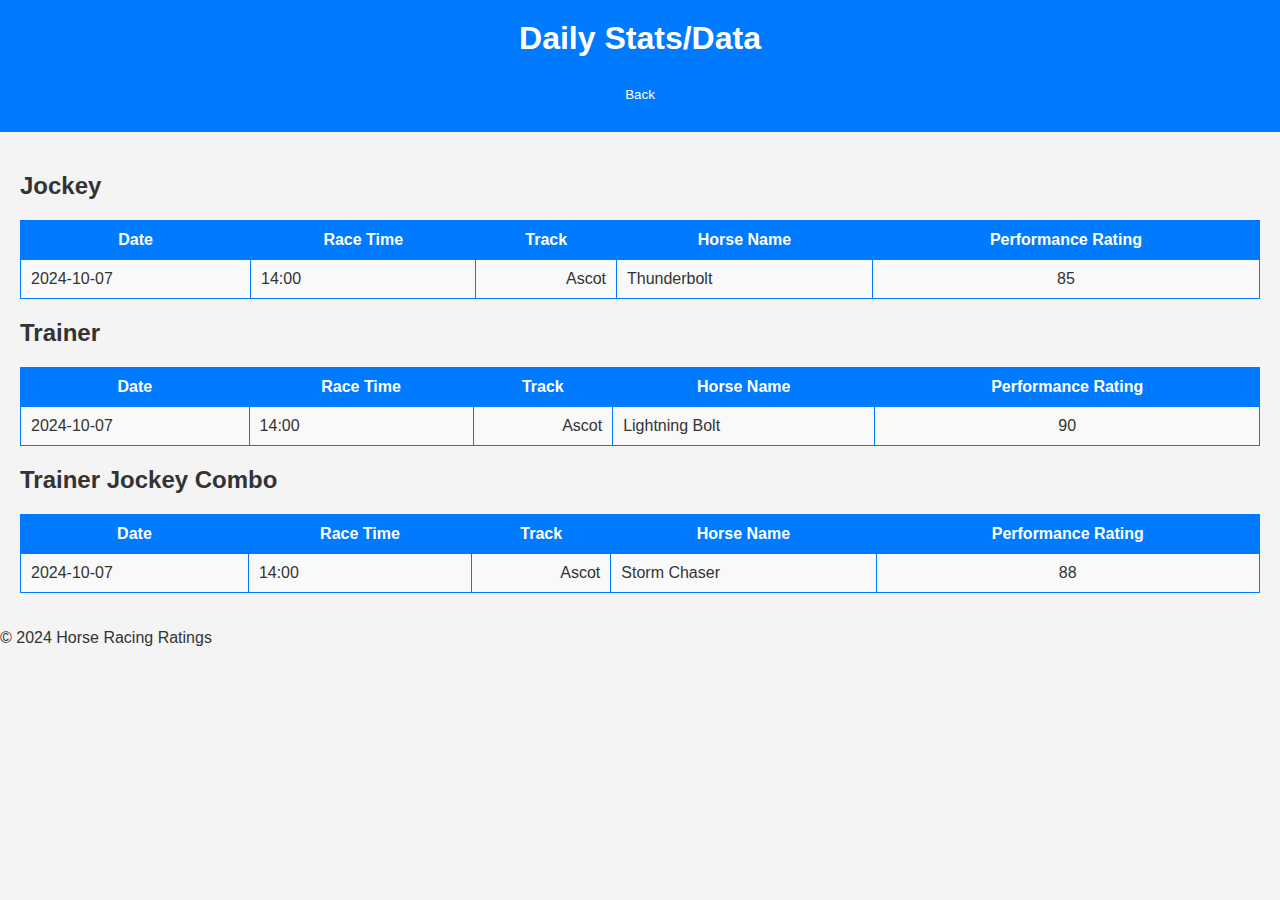
==== daily_stats.html @ 3cd0a53e "Create daily_stats.html" ====
<!DOCTYPE html>
<html lang="en">
<head>
    <meta charset="UTF-8">
    <meta name="viewport" content="width=device-width, initial-scale=1.0">
    <title>Daily Stats/Data</title>
    <link rel="stylesheet" href="styles.css">
</head>
<body>
    <header>
        <h1>Daily Stats/Data</h1>
        <button class="back" onclick="window.history.back();">Back</button>
    </header>
    <main>
        <section class="stats-section">
            <h2>Jockey</h2>
            <table id="jockeyData">
                <thead>
                    <tr>
                        <th>Date</th>
                        <th>Race Time</th>
                        <th>Track</th>
                        <th>Horse Name</th>
                        <th>Performance Rating</th>
                    </tr>
                </thead>
                <tbody>
                    <!-- Sample data row (replace with dynamic data) -->
                    <tr>
                        <td>2024-10-07</td>
                        <td>14:00</td>
                        <td>Ascot</td>
                        <td>Thunderbolt</td>
                        <td>85</td>
                    </tr>
                </tbody>
            </table>
        </section>

        <section class="stats-section">
            <h2>Trainer</h2>
            <table id="trainerData">
                <thead>
                    <tr>
                        <th>Date</th>
                        <th>Race Time</th>
                        <th>Track</th>
                        <th>Horse Name</th>
                        <th>Performance Rating</th>
                    </tr>
                </thead>
                <tbody>
                    <!-- Sample data row (replace with dynamic data) -->
                    <tr>
                        <td>2024-10-07</td>
                        <td>14:00</td>
                        <td>Ascot</td>
                        <td>Lightning Bolt</td>
                        <td>90</td>
                    </tr>
                </tbody>
            </table>
        </section>

        <section class="stats-section">
            <h2>Trainer Jockey Combo</h2>
            <table id="comboData">
                <thead>
                    <tr>
                        <th>Date</th>
                        <th>Race Time</th>
                        <th>Track</th>
                        <th>Horse Name</th>
                        <th>Performance Rating</th>
                    </tr>
                </thead>
                <tbody>
                    <!-- Sample data row (replace with dynamic data) -->
                    <tr>
                        <td>2024-10-07</td>
                        <td>14:00</td>
                        <td>Ascot</td>
                        <td>Storm Chaser</td>
                        <td>88</td>
                    </tr>
                </tbody>
            </table>
        </section>
    </main>
    <footer>
        <p>&copy; 2024 Horse Racing Ratings</p>
    </footer>
</body>
</html>
---- styles.css ----
body {
    font-family: Arial, sans-serif;
    margin: 0;
    padding: 0;
    background-color: #f4f4f4;
    color: #333;
}

header {
    background: #007BFF;
    color: #fff;
    padding: 20px;
    text-align: center;
}

h1 {
    margin: 0;
}

main {
    padding: 20px;
}

form {
    margin-bottom: 20px;
}

input[type="file"] {
    padding: 10px;
    border: 1px solid #ccc;
    border-radius: 5px;
}

button {
    background-color: #007BFF;
    color: white;
    border: none;
    padding: 10px 15px;
    border-radius: 5px;
    cursor: pointer;
    transition: background-color 0.3s;
    text-align: center; /* Center the text */
}

button:hover {
    background-color: #0056b3;
}

#raceList {
    margin-bottom: 20px;
}

#raceList a {
    display: block;
    margin: 5px 0;
    padding: 10px;
    background-color: #e9ecef;
    border-radius: 5px;
    text-decoration: none;
    color: #333;
    transition: background-color 0.3s;
    text-align: center; /* Center the text */
}

#raceList a:hover {
    background-color: #d1d1d1;
}


#raceList a:hover {
    background-color: #d1d1d1;
}

table {
    width: 100%;
    border-collapse: collapse;
    margin-top: 20px;
}

th, td {
    border: 1px solid #007BFF;
    padding: 10px;
    text-align: left; /* Default left alignment for cells */
}

th {
    background-color: #007BFF;
    color: white;
    text-align: center; /* Centered headers */
}

td {
    background-color: #f9f9f9;
}

td.empty {
    background-color: #fff; /* Empty cells will be white */
}

/* Specific styles for Weight column */
td:nth-child(3) {
    text-align: right; /* Align Weight to the right */
}

/* L3 AVG and other center-aligned columns */
td:nth-child(5), /* L3 AVG */
td:nth-child(6), /* 1LR */
td:nth-child(7), /* 2LR */
td:nth-child(8), /* 3LR */
td:nth-child(9), /* 4LR */
td:nth-child(10), /* 5LR */
td:nth-child(11), /* 6LR */
td:nth-child(12), /* Best */
td:nth-child(13), /* OR */
td:nth-child(14) { /* OR/BEST Diff */
    text-align: center; /* Center these columns */
}

button.back {
    margin-top: 20px;
}

/* Slim down the odds table */
#oddsTable {
    width: 50%; /* Reduce the width to make it slimmer */
    margin: 20px auto; /* Center the table */
    border-collapse: collapse; /* Remove space between table cells */
}

#oddsTable th, #oddsTable td {
    padding: 8px 12px; /* Reduce padding to make it slimmer */
    font-size: 14px; /* Adjust font size to make text more compact */
}

#oddsTable th {
    background-color: #007BFF; /* Keep the same color as other headers */
    color: white;
    text-align: left; /* Align text to the left */
}

#oddsTable td {
    border: 1px solid #007BFF; /* Keep borders consistent */
}

#oddsTable tr:nth-child(even) {
    background-color: #f9f9f9; /* Optional: Zebra striping for readability */
}

#oddsTable tr:hover {
    background-color: #f1f1f1; /* Optional: Hover effect */
}

@media (max-width: 600px) {
    button {
        width: 100%;
    }
}
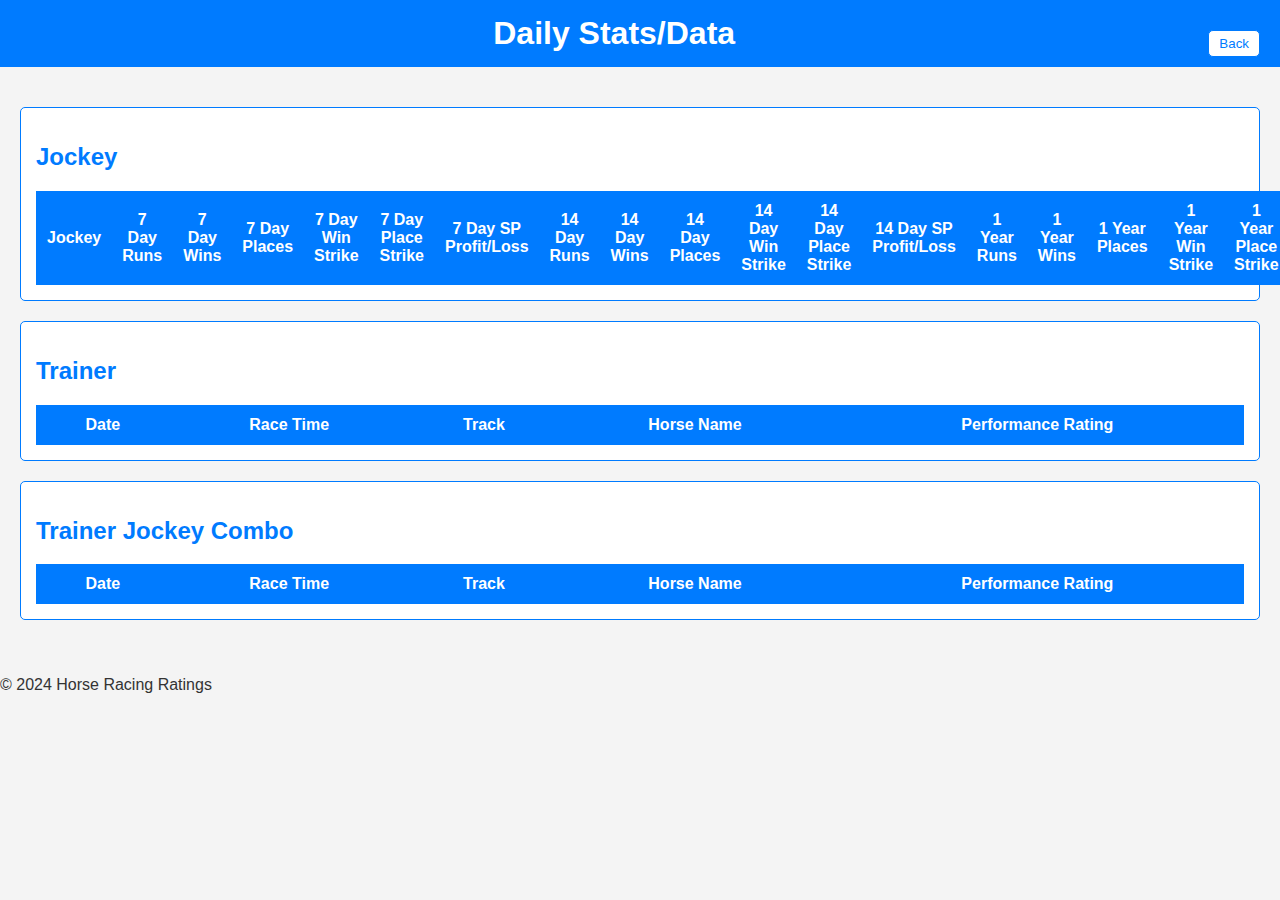
==== commit a8e9365e: "Update daily_stats.html" ====
--- a/daily_stats.html
+++ b/daily_stats.html
@@ -5,6 +5,82 @@
     <meta name="viewport" content="width=device-width, initial-scale=1.0">
     <title>Daily Stats/Data</title>
     <link rel="stylesheet" href="styles.css">
+    <script>
+        async function fetchData(url, tableId) {
+            const response = await fetch(url);
+            const data = await response.text();
+            const rows = data.split('\n').map(row => row.split(','));
+
+            const tableBody = document.querySelector(`#${tableId} tbody`);
+            tableBody.innerHTML = ''; // Clear existing data
+
+            // Define the indices for the required columns
+            const headers = rows[0];
+            const indices = {
+                Jockey: headers.indexOf("Jockey"),
+                SevenDayRuns: headers.indexOf("7Day_Runs"),
+                SevenDayWins: headers.indexOf("7Day_Wins"),
+                SevenDayPlaces: headers.indexOf("7Day_Places"),
+                SevenDayWinStrike: headers.indexOf("7Day_Win_Strike"),
+                SevenDayPlaceStrike: headers.indexOf("7Day_Place_Strike"),
+                SevenDaySPProfitLoss: headers.indexOf("7Day_SP_ProfitLoss"),
+                FourteenDayRuns: headers.indexOf("14Day_Runs"),
+                FourteenDayWins: headers.indexOf("14Day_Wins"),
+                FourteenDayPlaces: headers.indexOf("14Day_Places"),
+                FourteenDayWinStrike: headers.indexOf("14Day_Win_Strike"),
+                FourteenDayPlaceStrike: headers.indexOf("14Day_Place_Strike"),
+                FourteenDaySPProfitLoss: headers.indexOf("14Day_SP_ProfitLoss"),
+                OneYearRuns: headers.indexOf("1YR_Runs"),
+                OneYearWins: headers.indexOf("1YR_Wins"),
+                OneYearPlaces: headers.indexOf("1YR_Places"),
+                OneYearWinStrike: headers.indexOf("1YR_Win_Strike"),
+                OneYearPlaceStrike: headers.indexOf("1YR_Place_Strike"),
+                OneYearSPProfitLoss: headers.indexOf("1YR_SP_ProfitLoss"),
+            };
+
+            // Filter and sort the data based on 14Day_Place_Strike
+            const filteredRows = rows.slice(1).map(row => ({
+                Jockey: row[indices.Jockey],
+                SevenDayRuns: row[indices.SevenDayRuns],
+                SevenDayWins: row[indices.SevenDayWins],
+                SevenDayPlaces: row[indices.SevenDayPlaces],
+                SevenDayWinStrike: row[indices.SevenDayWinStrike],
+                SevenDayPlaceStrike: row[indices.SevenDayPlaceStrike],
+                SevenDaySPProfitLoss: row[indices.SevenDaySPProfitLoss],
+                FourteenDayRuns: row[indices.FourteenDayRuns],
+                FourteenDayWins: row[indices.FourteenDayWins],
+                FourteenDayPlaces: row[indices.FourteenDayPlaces],
+                FourteenDayWinStrike: row[indices.FourteenDayWinStrike],
+                FourteenDayPlaceStrike: row[indices.FourteenDayPlaceStrike],
+                FourteenDaySPProfitLoss: row[indices.FourteenDaySPProfitLoss],
+                OneYearRuns: row[indices.OneYearRuns],
+                OneYearWins: row[indices.OneYearWins],
+                OneYearPlaces: row[indices.OneYearPlaces],
+                OneYearWinStrike: row[indices.OneYearWinStrike],
+                OneYearPlaceStrike: row[indices.OneYearPlaceStrike],
+                OneYearSPProfitLoss: row[indices.OneYearSPProfitLoss],
+            }));
+
+            const sortedRows = filteredRows.sort((a, b) => b.FourteenDayPlaceStrike - a.FourteenDayPlaceStrike);
+
+            // Populate the table with sorted data
+            sortedRows.forEach(row => {
+                const tr = document.createElement('tr');
+                for (const key in row) {
+                    const td = document.createElement('td');
+                    td.textContent = row[key];
+                    tr.appendChild(td);
+                }
+                tableBody.appendChild(tr);
+            });
+        }
+
+        document.addEventListener("DOMContentLoaded", function() {
+            const jockeyDataUrl = 'https://docs.google.com/spreadsheets/d/1o404gnNxauWQjXDnMDHng3fUGe3U0HTx750AKPH8PXc/export?format=csv'; // Your CSV URL
+
+            fetchData(jockeyDataUrl, 'jockeyData');
+        });
+    </script>
 </head>
 <body>
     <header>
@@ -17,22 +93,29 @@
             <table id="jockeyData">
                 <thead>
                     <tr>
-                        <th>Date</th>
-                        <th>Race Time</th>
-                        <th>Track</th>
-                        <th>Horse Name</th>
-                        <th>Performance Rating</th>
+                        <th>Jockey</th>
+                        <th>7 Day Runs</th>
+                        <th>7 Day Wins</th>
+                        <th>7 Day Places</th>
+                        <th>7 Day Win Strike</th>
+                        <th>7 Day Place Strike</th>
+                        <th>7 Day SP Profit/Loss</th>
+                        <th>14 Day Runs</th>
+                        <th>14 Day Wins</th>
+                        <th>14 Day Places</th>
+                        <th>14 Day Win Strike</th>
+                        <th>14 Day Place Strike</th>
+                        <th>14 Day SP Profit/Loss</th>
+                        <th>1 Year Runs</th>
+                        <th>1 Year Wins</th>
+                        <th>1 Year Places</th>
+                        <th>1 Year Win Strike</th>
+                        <th>1 Year Place Strike</th>
+                        <th>1 Year SP Profit/Loss</th>
                     </tr>
                 </thead>
                 <tbody>
-                    <!-- Sample data row (replace with dynamic data) -->
-                    <tr>
-                        <td>2024-10-07</td>
-                        <td>14:00</td>
-                        <td>Ascot</td>
-                        <td>Thunderbolt</td>
-                        <td>85</td>
-                    </tr>
+                    <!-- Data will be populated here -->
                 </tbody>
             </table>
         </section>
@@ -50,14 +133,7 @@
                     </tr>
                 </thead>
                 <tbody>
-                    <!-- Sample data row (replace with dynamic data) -->
-                    <tr>
-                        <td>2024-10-07</td>
-                        <td>14:00</td>
-                        <td>Ascot</td>
-                        <td>Lightning Bolt</td>
-                        <td>90</td>
-                    </tr>
+                    <!-- Data will be populated here -->
                 </tbody>
             </table>
         </section>
@@ -75,14 +151,7 @@
                     </tr>
                 </thead>
                 <tbody>
-                    <!-- Sample data row (replace with dynamic data) -->
-                    <tr>
-                        <td>2024-10-07</td>
-                        <td>14:00</td>
-                        <td>Ascot</td>
-                        <td>Storm Chaser</td>
-                        <td>88</td>
-                    </tr>
+                    <!-- Data will be populated here -->
                 </tbody>
             </table>
         </section>
--- a/styles.css
+++ b/styles.css
@@ -9,12 +9,31 @@
 header {
     background: #007BFF;
     color: #fff;
-    padding: 20px;
-    text-align: center;
+    padding: 10px 20px; /* Adjusted padding for better alignment */
+    display: flex; /* Use flexbox for alignment */
+    align-items: center; /* Center items vertically */
+    justify-content: space-between; /* Space between button and title */
 }
 
 h1 {
     margin: 0;
+    flex-grow: 1; /* Allow the title to take remaining space */
+    text-align: center; /* Center the title horizontally */
+}
+
+button {
+    background-color: #fff;
+    color: #007BFF;
+    border: 1px solid #007BFF;
+    padding: 5px 10px; /* Adjust padding for smaller button */
+    border-radius: 5px;
+    cursor: pointer;
+    transition: background-color 0.3s;
+}
+
+button:hover {
+    background-color: #0056b3;
+    color: white; /* Change text color on hover */
 }
 
 main {
@@ -29,21 +48,6 @@
     padding: 10px;
     border: 1px solid #ccc;
     border-radius: 5px;
-}
-
-button {
-    background-color: #007BFF;
-    color: white;
-    border: none;
-    padding: 10px 15px;
-    border-radius: 5px;
-    cursor: pointer;
-    transition: background-color 0.3s;
-    text-align: center; /* Center the text */
-}
-
-button:hover {
-    background-color: #0056b3;
 }
 
 #raceList {
@@ -61,11 +65,6 @@
     transition: background-color 0.3s;
     text-align: center; /* Center the text */
 }
-
-#raceList a:hover {
-    background-color: #d1d1d1;
-}
-
 
 #raceList a:hover {
     background-color: #d1d1d1;
@@ -155,3 +154,38 @@
         width: 100%;
     }
 }
+
+.stats-section {
+    margin: 20px 0;
+    padding: 15px;
+    background-color: #fff;
+    border: 1px solid #007BFF;
+    border-radius: 5px;
+}
+
+.stats-section h2 {
+    color: #007BFF;
+}
+
+/* Table styling */
+table {
+    width: 100%;
+    border-collapse: collapse;
+    margin-top: 10px;
+}
+
+th, td {
+    border: 1px solid #007BFF;
+    padding: 10px;
+    text-align: left;
+}
+
+th {
+    background-color: #007BFF;
+    color: white;
+    text-align: center;
+}
+
+td {
+    background-color: #f9f9f9;
+}
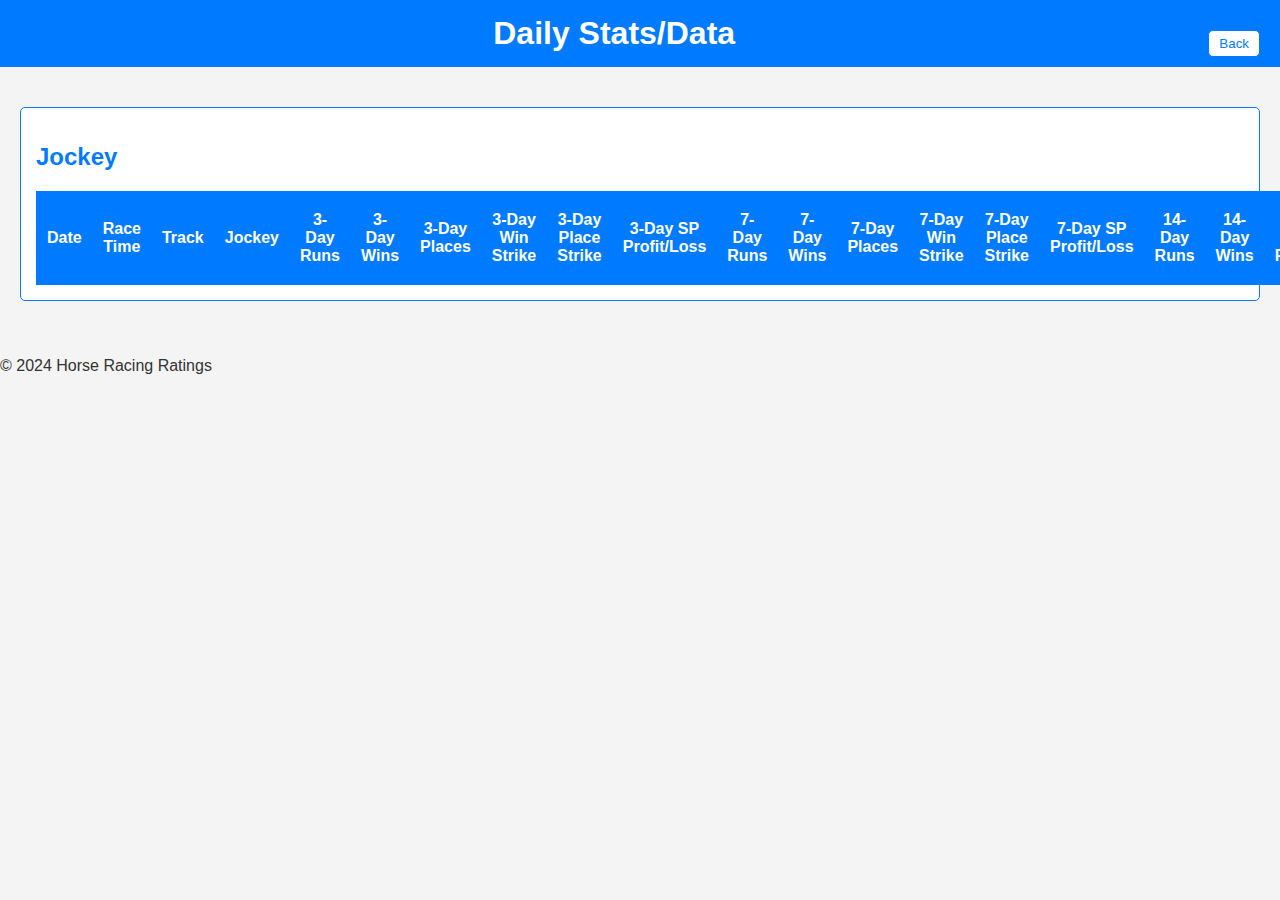
==== commit 69529985: "Update daily_stats.html" ====
--- a/daily_stats.html
+++ b/daily_stats.html
@@ -5,82 +5,7 @@
     <meta name="viewport" content="width=device-width, initial-scale=1.0">
     <title>Daily Stats/Data</title>
     <link rel="stylesheet" href="styles.css">
-    <script>
-        async function fetchData(url, tableId) {
-            const response = await fetch(url);
-            const data = await response.text();
-            const rows = data.split('\n').map(row => row.split(','));
-
-            const tableBody = document.querySelector(`#${tableId} tbody`);
-            tableBody.innerHTML = ''; // Clear existing data
-
-            // Define the indices for the required columns
-            const headers = rows[0];
-            const indices = {
-                Jockey: headers.indexOf("Jockey"),
-                SevenDayRuns: headers.indexOf("7Day_Runs"),
-                SevenDayWins: headers.indexOf("7Day_Wins"),
-                SevenDayPlaces: headers.indexOf("7Day_Places"),
-                SevenDayWinStrike: headers.indexOf("7Day_Win_Strike"),
-                SevenDayPlaceStrike: headers.indexOf("7Day_Place_Strike"),
-                SevenDaySPProfitLoss: headers.indexOf("7Day_SP_ProfitLoss"),
-                FourteenDayRuns: headers.indexOf("14Day_Runs"),
-                FourteenDayWins: headers.indexOf("14Day_Wins"),
-                FourteenDayPlaces: headers.indexOf("14Day_Places"),
-                FourteenDayWinStrike: headers.indexOf("14Day_Win_Strike"),
-                FourteenDayPlaceStrike: headers.indexOf("14Day_Place_Strike"),
-                FourteenDaySPProfitLoss: headers.indexOf("14Day_SP_ProfitLoss"),
-                OneYearRuns: headers.indexOf("1YR_Runs"),
-                OneYearWins: headers.indexOf("1YR_Wins"),
-                OneYearPlaces: headers.indexOf("1YR_Places"),
-                OneYearWinStrike: headers.indexOf("1YR_Win_Strike"),
-                OneYearPlaceStrike: headers.indexOf("1YR_Place_Strike"),
-                OneYearSPProfitLoss: headers.indexOf("1YR_SP_ProfitLoss"),
-            };
-
-            // Filter and sort the data based on 14Day_Place_Strike
-            const filteredRows = rows.slice(1).map(row => ({
-                Jockey: row[indices.Jockey],
-                SevenDayRuns: row[indices.SevenDayRuns],
-                SevenDayWins: row[indices.SevenDayWins],
-                SevenDayPlaces: row[indices.SevenDayPlaces],
-                SevenDayWinStrike: row[indices.SevenDayWinStrike],
-                SevenDayPlaceStrike: row[indices.SevenDayPlaceStrike],
-                SevenDaySPProfitLoss: row[indices.SevenDaySPProfitLoss],
-                FourteenDayRuns: row[indices.FourteenDayRuns],
-                FourteenDayWins: row[indices.FourteenDayWins],
-                FourteenDayPlaces: row[indices.FourteenDayPlaces],
-                FourteenDayWinStrike: row[indices.FourteenDayWinStrike],
-                FourteenDayPlaceStrike: row[indices.FourteenDayPlaceStrike],
-                FourteenDaySPProfitLoss: row[indices.FourteenDaySPProfitLoss],
-                OneYearRuns: row[indices.OneYearRuns],
-                OneYearWins: row[indices.OneYearWins],
-                OneYearPlaces: row[indices.OneYearPlaces],
-                OneYearWinStrike: row[indices.OneYearWinStrike],
-                OneYearPlaceStrike: row[indices.OneYearPlaceStrike],
-                OneYearSPProfitLoss: row[indices.OneYearSPProfitLoss],
-            }));
-
-            const sortedRows = filteredRows.sort((a, b) => b.FourteenDayPlaceStrike - a.FourteenDayPlaceStrike);
-
-            // Populate the table with sorted data
-            sortedRows.forEach(row => {
-                const tr = document.createElement('tr');
-                for (const key in row) {
-                    const td = document.createElement('td');
-                    td.textContent = row[key];
-                    tr.appendChild(td);
-                }
-                tableBody.appendChild(tr);
-            });
-        }
-
-        document.addEventListener("DOMContentLoaded", function() {
-            const jockeyDataUrl = 'https://docs.google.com/spreadsheets/d/1o404gnNxauWQjXDnMDHng3fUGe3U0HTx750AKPH8PXc/export?format=csv'; // Your CSV URL
-
-            fetchData(jockeyDataUrl, 'jockeyData');
-        });
-    </script>
+    <script src="daily_stats.js" defer></script>
 </head>
 <body>
     <header>
@@ -93,61 +18,34 @@
             <table id="jockeyData">
                 <thead>
                     <tr>
-                        <th>Jockey</th>
-                        <th>7 Day Runs</th>
-                        <th>7 Day Wins</th>
-                        <th>7 Day Places</th>
-                        <th>7 Day Win Strike</th>
-                        <th>7 Day Place Strike</th>
-                        <th>7 Day SP Profit/Loss</th>
-                        <th>14 Day Runs</th>
-                        <th>14 Day Wins</th>
-                        <th>14 Day Places</th>
-                        <th>14 Day Win Strike</th>
-                        <th>14 Day Place Strike</th>
-                        <th>14 Day SP Profit/Loss</th>
-                        <th>1 Year Runs</th>
-                        <th>1 Year Wins</th>
-                        <th>1 Year Places</th>
-                        <th>1 Year Win Strike</th>
-                        <th>1 Year Place Strike</th>
-                        <th>1 Year SP Profit/Loss</th>
-                    </tr>
-                </thead>
-                <tbody>
-                    <!-- Data will be populated here -->
-                </tbody>
-            </table>
-        </section>
-
-        <section class="stats-section">
-            <h2>Trainer</h2>
-            <table id="trainerData">
-                <thead>
-                    <tr>
                         <th>Date</th>
                         <th>Race Time</th>
                         <th>Track</th>
-                        <th>Horse Name</th>
-                        <th>Performance Rating</th>
-                    </tr>
-                </thead>
-                <tbody>
-                    <!-- Data will be populated here -->
-                </tbody>
-            </table>
-        </section>
-
-        <section class="stats-section">
-            <h2>Trainer Jockey Combo</h2>
-            <table id="comboData">
-                <thead>
-                    <tr>
-                        <th>Date</th>
-                        <th>Race Time</th>
-                        <th>Track</th>
-                        <th>Horse Name</th>
-                        <th>Performance Rating</th>
+                        <th>Jockey</th>
+                        <th>3-Day Runs</th>
+                        <th>3-Day Wins</th>
+                        <th>3-Day Places</th>
+                        <th>3-Day Win Strike</th>
+                        <th>3-Day Place Strike</th>
+                        <th>3-Day SP Profit/Loss</th>
+                        <th>7-Day Runs</th>
+                        <th>7-Day Wins</th>
+                        <th>7-Day Places</th>
+                        <th>7-Day Win Strike</th>
+                        <th>7-Day Place Strike</th>
+                        <th>7-Day SP Profit/Loss</th>
+                        <th>14-Day Runs</th>
+                        <th>14-Day Wins</th>
+                        <th>14-Day Places</th>
+                        <th>14-Day Win Strike</th>
+                        <th>14-Day Place Strike</th>
+                        <th>14-Day SP Profit/Loss</th>
+                        <th>1-Year Runs</th>
+                        <th>1-Year Wins</th>
+                        <th>1-Year Places</th>
+                        <th>1-Year Win Strike</th>
+                        <th>1-Year Place Strike</th>
+                        <th>1-Year SP Profit/Loss</th>
                     </tr>
                 </thead>
                 <tbody>
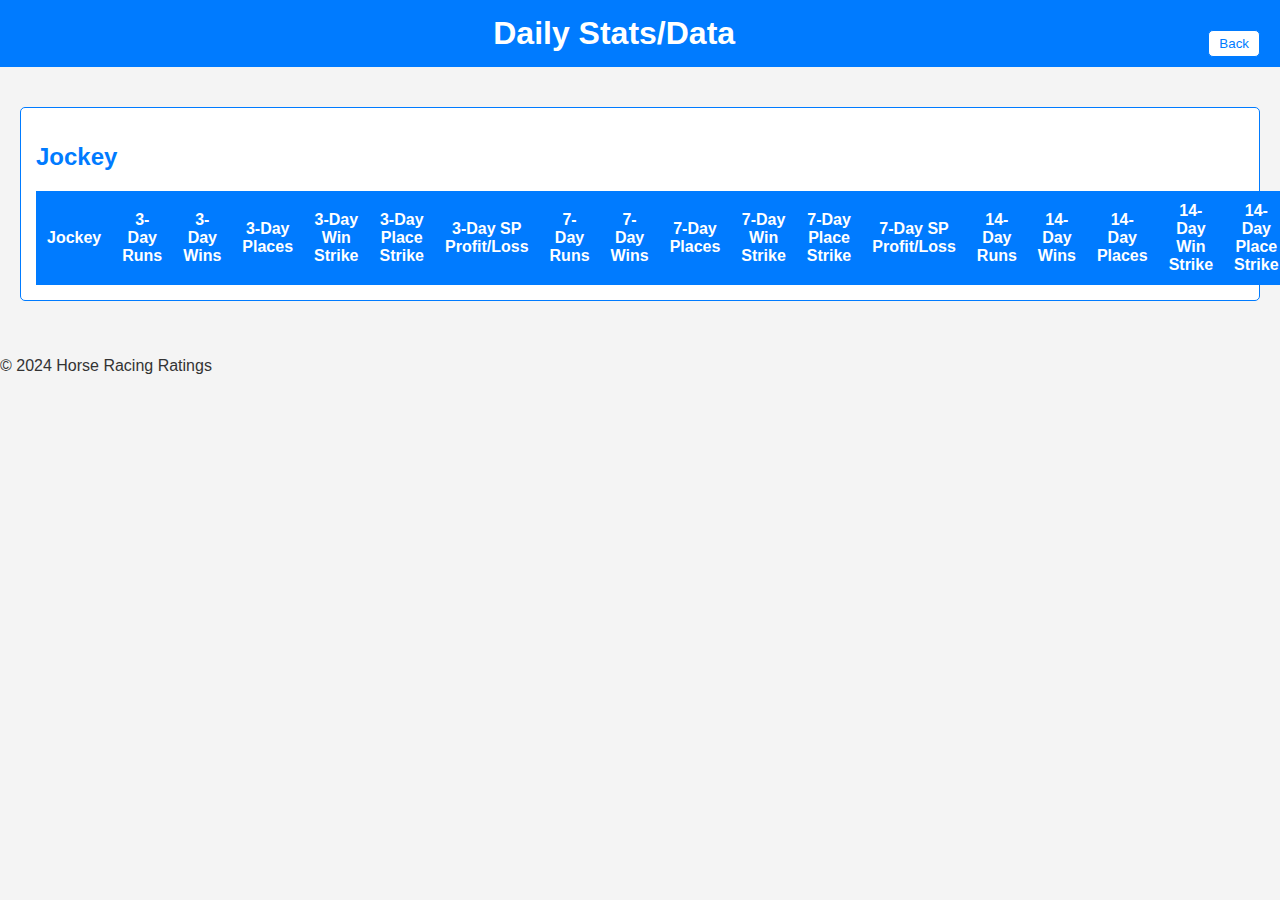
==== commit 0203a2a1: "Update daily_stats.html" ====
--- a/daily_stats.html
+++ b/daily_stats.html
@@ -18,9 +18,6 @@
             <table id="jockeyData">
                 <thead>
                     <tr>
-                        <th>Date</th>
-                        <th>Race Time</th>
-                        <th>Track</th>
                         <th>Jockey</th>
                         <th>3-Day Runs</th>
                         <th>3-Day Wins</th>
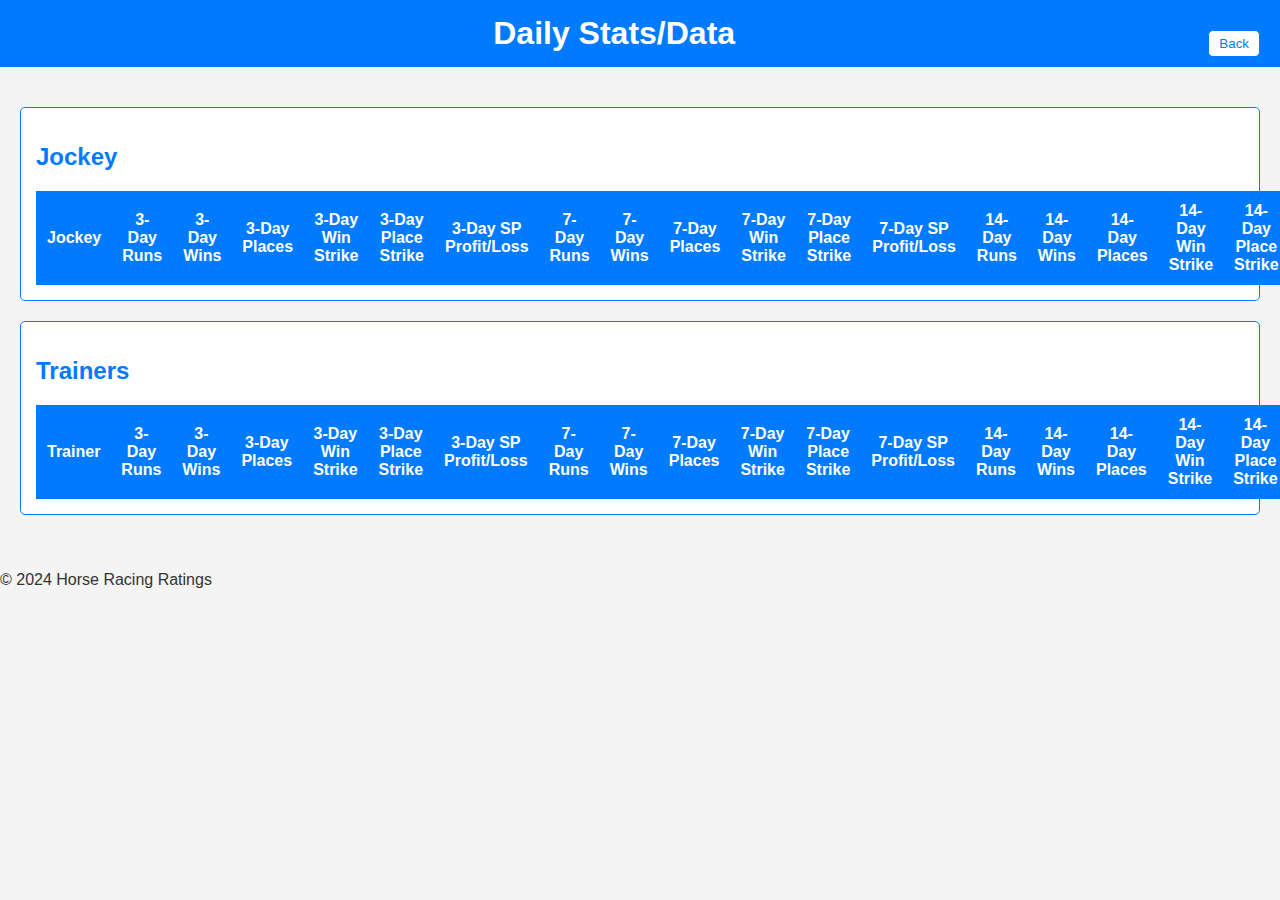
==== commit 9fd8a6bf: "Update daily_stats.html" ====
--- a/daily_stats.html
+++ b/daily_stats.html
@@ -50,6 +50,51 @@
                 </tbody>
             </table>
         </section>
+
+        <!-- New Trainers Section -->
+        <section class="stats-section">
+            <h2>Trainers</h2>
+            <table id="trainerData">
+                <thead>
+                    <tr>
+                        <th>Trainer</th>
+                        <th>3-Day Runs</th>
+                        <th>3-Day Wins</th>
+                        <th>3-Day Places</th>
+                        <th>3-Day Win Strike</th>
+                        <th>3-Day Place Strike</th>
+                        <th>3-Day SP Profit/Loss</th>
+                        <th>7-Day Runs</th>
+                        <th>7-Day Wins</th>
+                        <th>7-Day Places</th>
+                        <th>7-Day Win Strike</th>
+                        <th>7-Day Place Strike</th>
+                        <th>7-Day SP Profit/Loss</th>
+                        <th>14-Day Runs</th>
+                        <th>14-Day Wins</th>
+                        <th>14-Day Places</th>
+                        <th>14-Day Win Strike</th>
+                        <th>14-Day Place Strike</th>
+                        <th>14-Day SP Profit/Loss</th>
+                        <th>1-Year Runs</th>
+                        <th>1-Year Wins</th>
+                        <th>1-Year Places</th>
+                        <th>1-Year Win Strike</th>
+                        <th>1-Year Place Strike</th>
+                        <th>1-Year SP Profit/Loss</th>
+                        <th>2-Year Runs</th>
+                        <th>2-Year Wins</th>
+                        <th>2-Year Places</th>
+                        <th>2-Year Win Strike</th>
+                        <th>2-Year Place Strike</th>
+                        <th>2-Year SP Profit/Loss</th>
+                    </tr>
+                </thead>
+                <tbody>
+                    <!-- Data will be populated here -->
+                </tbody>
+            </table>
+        </section>
     </main>
     <footer>
         <p>&copy; 2024 Horse Racing Ratings</p>
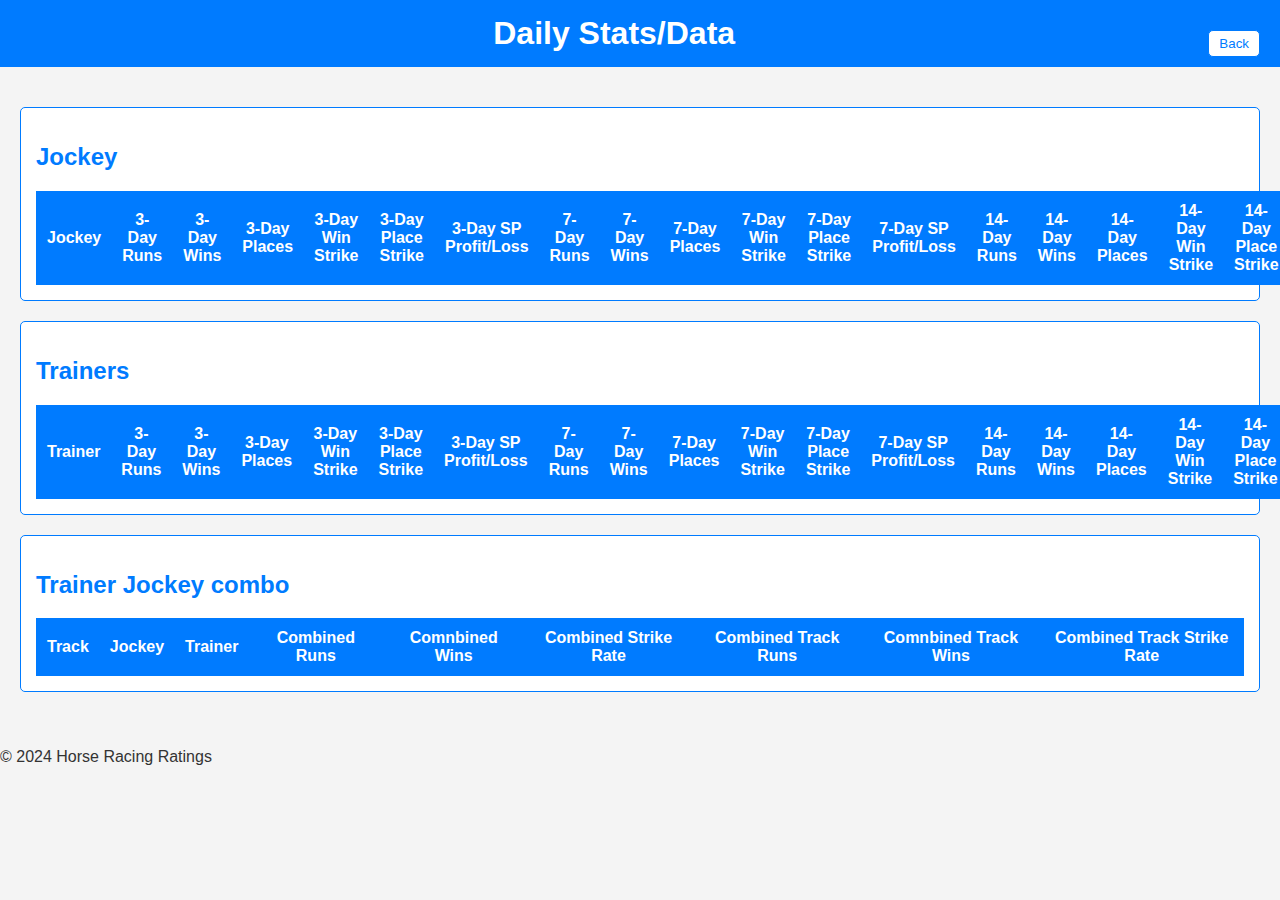
==== commit 085c2c6e: "Update daily_stats.html" ====
--- a/daily_stats.html
+++ b/daily_stats.html
@@ -82,12 +82,6 @@
                         <th>1-Year Win Strike</th>
                         <th>1-Year Place Strike</th>
                         <th>1-Year SP Profit/Loss</th>
-                        <th>2-Year Runs</th>
-                        <th>2-Year Wins</th>
-                        <th>2-Year Places</th>
-                        <th>2-Year Win Strike</th>
-                        <th>2-Year Place Strike</th>
-                        <th>2-Year SP Profit/Loss</th>
                     </tr>
                 </thead>
                 <tbody>
@@ -95,6 +89,31 @@
                 </tbody>
             </table>
         </section>
+
+<!-- New Trainer jockey combo Section -->
+        <section class="stats-section">
+            <h2>Trainer Jockey combo</h2>
+            <table id="trainerData">
+                <thead>
+                    <tr>
+                        <th>Track</th>
+                        <th>Jockey</th>
+                        <th>Trainer</th>
+                        <th>Combined Runs</th>
+                        <th>Comnbined Wins</th>
+                        <th>Combined Strike Rate</th>
+                        <th>Combined Track Runs</th>
+                        <th>Comnbined Track Wins</th>
+                        <th>Combined Track Strike Rate</th>
+                    </tr>
+                </thead>
+                <tbody>
+                    <!-- Data will be populated here -->
+                </tbody>
+            </table>
+        </section>
+
+        
     </main>
     <footer>
         <p>&copy; 2024 Horse Racing Ratings</p>
--- a/styles.css
+++ b/styles.css
@@ -70,10 +70,12 @@
     background-color: #d1d1d1;
 }
 
+/* Styling for tables */
 table {
     width: 100%;
     border-collapse: collapse;
     margin-top: 20px;
+    max-width: 100%; /* Prevent the table from exceeding the container */
 }
 
 th, td {
@@ -153,6 +155,12 @@
     button {
         width: 100%;
     }
+
+    table {
+        display: block; /* Make the table block for scroll */
+        overflow-x: auto; /* Enable horizontal scrolling */
+        white-space: nowrap; /* Prevent wrapping */
+    }
 }
 
 .stats-section {
